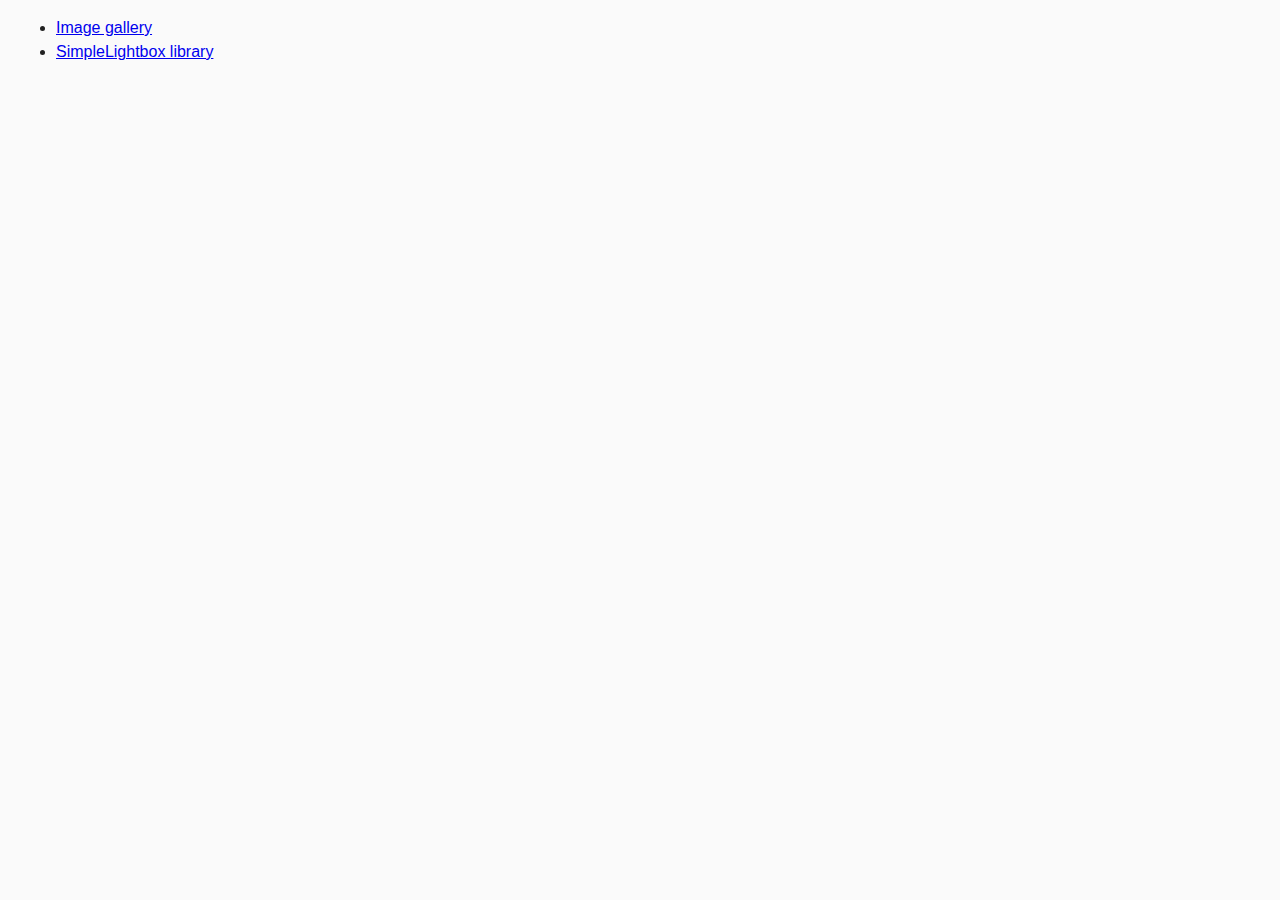
==== index.html @ d9c77510 "updated structure" ====
<!DOCTYPE html>
<html lang="en">
  <head>
    <meta charset="UTF-8" />
    <meta name="viewport" content="width=device-width, initial-scale=1.0" />
    <meta http-equiv="X-UA-Compatible" content="ie=edge" />
    <title>Homework 7</title>
    <link rel="stylesheet" href="css/common.css" />
  </head>
  <body>
    <ul>
      <li><a href="01-gallery.html">Image gallery</a></li>
      <li><a href="02-lightbox.html">SimpleLightbox library</a></li>
    </ul>
  </body>
</html>
---- css/common.css ----
* {
  box-sizing: border-box;
}

body {
  margin: 16px;
  font-family: -apple-system, BlinkMacSystemFont, 'Segoe UI', Roboto, Oxygen,
    Ubuntu, Cantarell, 'Open Sans', 'Helvetica Neue', sans-serif;
  -webkit-font-smoothing: antialiased;
  -moz-osx-font-smoothing: grayscale;
  background-color: #fafafa;
  color: #212121;
  line-height: 1.5;
}

input {
  padding: 8px;
  font: inherit;
}

button {
  padding: 8px 12px;
  cursor: pointer;
}
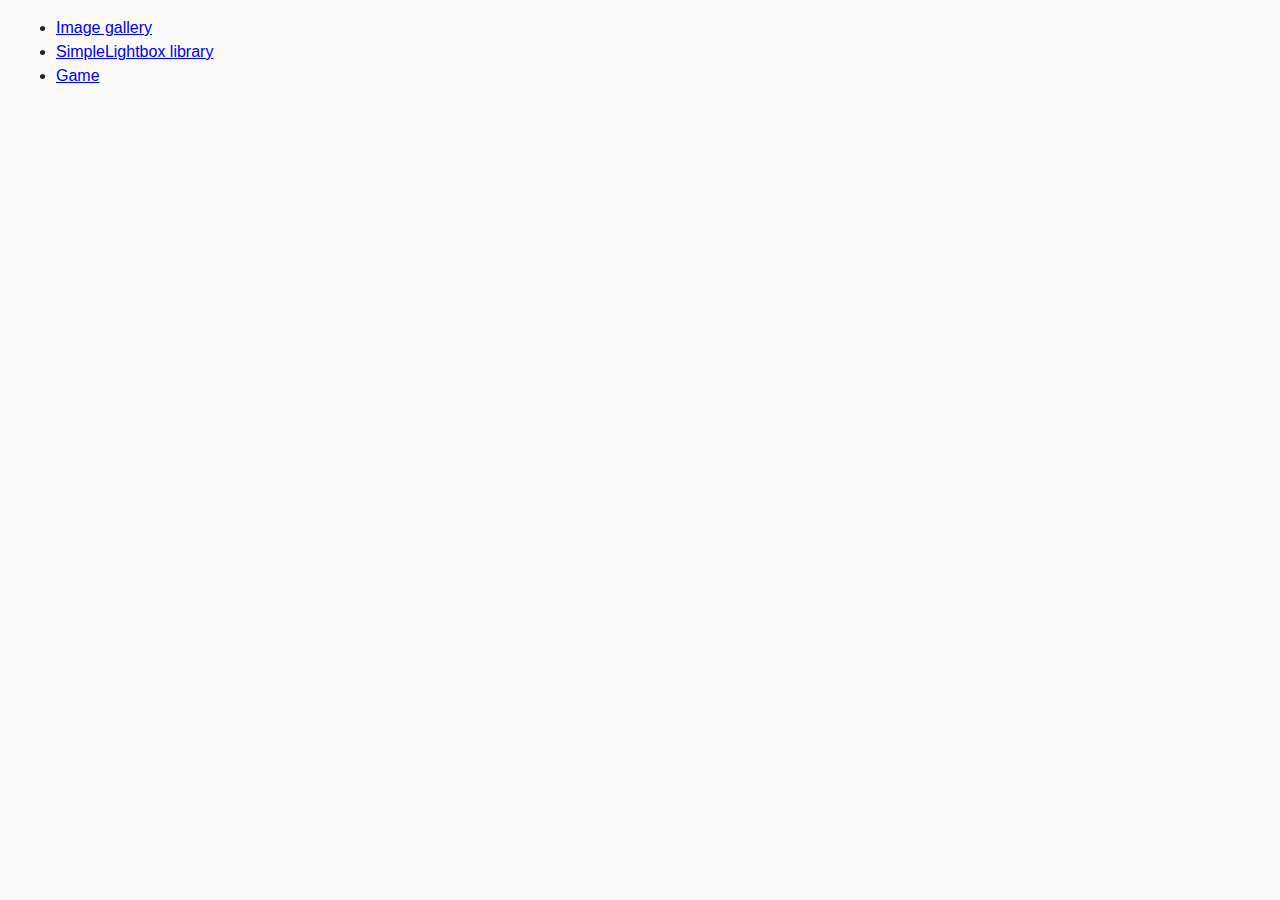
==== commit 812e3757: "added files game" ====
--- a/index.html
+++ b/index.html
@@ -11,6 +11,7 @@
     <ul>
       <li><a href="01-gallery.html">Image gallery</a></li>
       <li><a href="02-lightbox.html">SimpleLightbox library</a></li>
+      <li><a href="03-game.html">Game</a></li>
     </ul>
   </body>
 </html>
